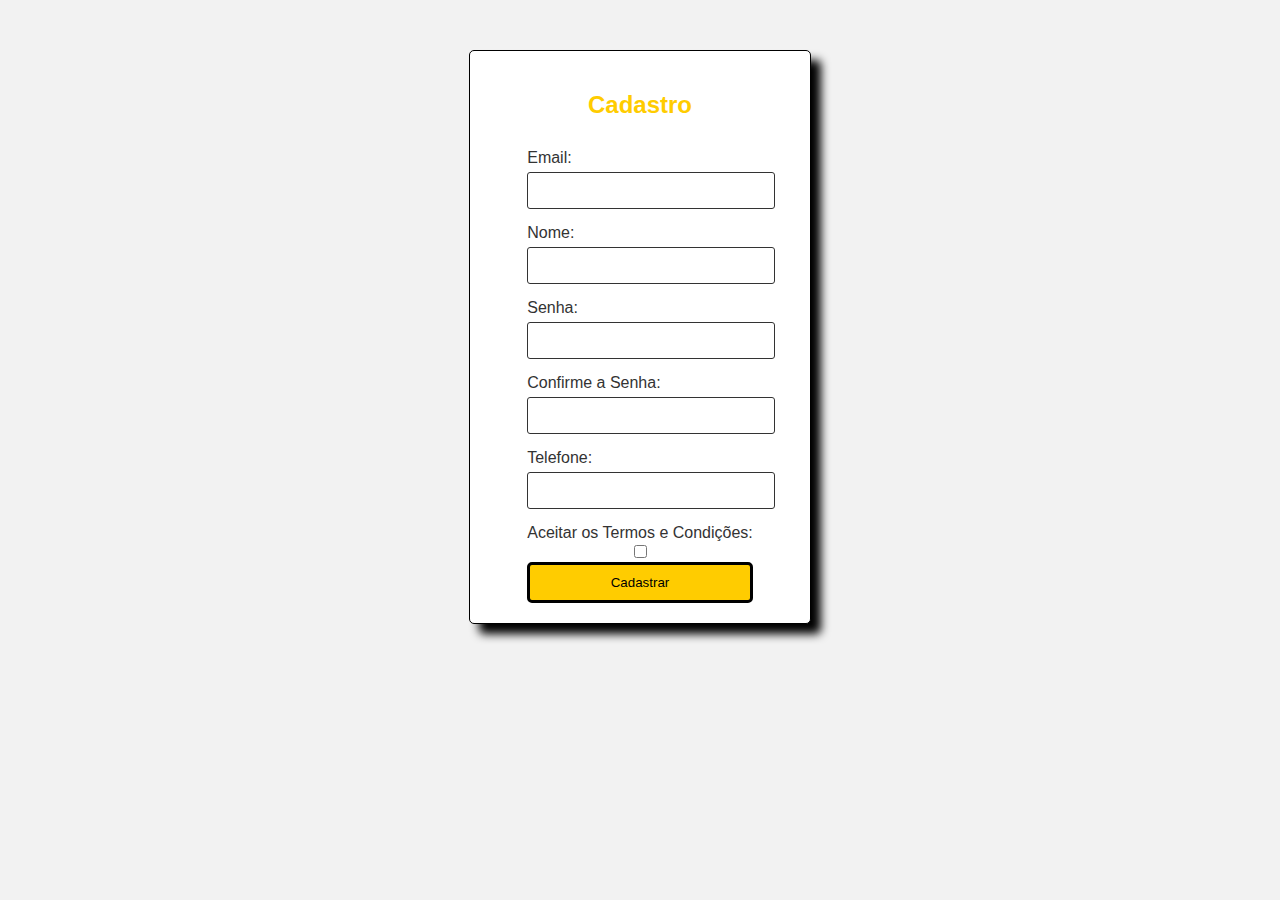
==== Cadastro/cadastro.html @ 8bd42ebd "ProjetoPUCMINAS" ====
<!DOCTYPE html>
<html>
<head>
    <title>Página de Cadastro</title>
    <link rel="stylesheet" href="cadastro.css">
</head>
<body>
    <div class="container">
        <h2>Cadastro</h2>
        <form id="registrationForm">
            <label for="email">Email:</label>
            <input type="text" id="email" name="email" required>

            <label for="name">Nome:</label>
            <input type="text" id="name" name="name" required>

            <label for="password">Senha:</label>
            <input type="password" id="password" name="password" required>

            <label for="confirmPassword">Confirme a Senha:</label>
            <input type="password" id="confirmPassword" name="confirmPassword" required>

            <label for="phone">Telefone:</label>
            <input type="text" id="phone" name="phone" required>

            <label for="terms">Aceitar os Termos e Condições:</label>
            <input type="checkbox" id="terms" name="terms" required>

            <input type="submit" value="Cadastrar">
        </form>
    </div>

    <script>
        document.getElementById("registrationForm").addEventListener("submit", function(event) {
            event.preventDefault();
            var email = document.getElementById("email").value;
            var name = document.getElementById("name").value;
            var password = document.getElementById("password").value;
            var confirmPassword = document.getElementById("confirmPassword").value;
            var phone = document.getElementById("phone").value;

            console.log("Email: " + email);
            console.log("Nome: " + name);
            console.log("Senha: " + password);
            console.log("Confirme a Senha: " + confirmPassword);
            console.log("Telefone: " + phone);
        });
    </script>
</body>
</html>
---- Cadastro/cadastro.css ----
body {
    background-color: #f2f2f2;
    font-family: Arial, sans-serif;
}

.container {
    width: 300px;
    margin: 0 auto;
    padding: 20px;
    background-color: #fff;
    border: 1px solid #000;
    border-radius: 5px;
    margin-top: 50px;
    box-shadow: 10px 10px 10px #000;
    text-align: center; /* Centralize o texto */
    display: flex;
    flex-direction: column; /* Alinhe verticalmente os elementos internos */
    align-items: center; /* Centralize os elementos internos horizontalmente */
}

h2 {
    color: #ffcc00;
}

label {
    display: block;
    color: #333;
    margin-top: 10px;
    text-align: left; /* Alinhe o texto à esquerda */
}

input[type="text"],
input[type="password"] {
    width: 100%;
    padding: 10px;
    margin: 5px 0;
    border: 1px solid #333;
    border-radius: 3px;
}

input[type="submit"] {
    width: 100%;
    padding: 10px;
    background-color: #ffcc00;
    color: #000;
    border: 3px solid #000;
    border-radius: 5px;
    cursor: pointer;

}

input[type="submit"]:hover {
    background-color: #555;
}
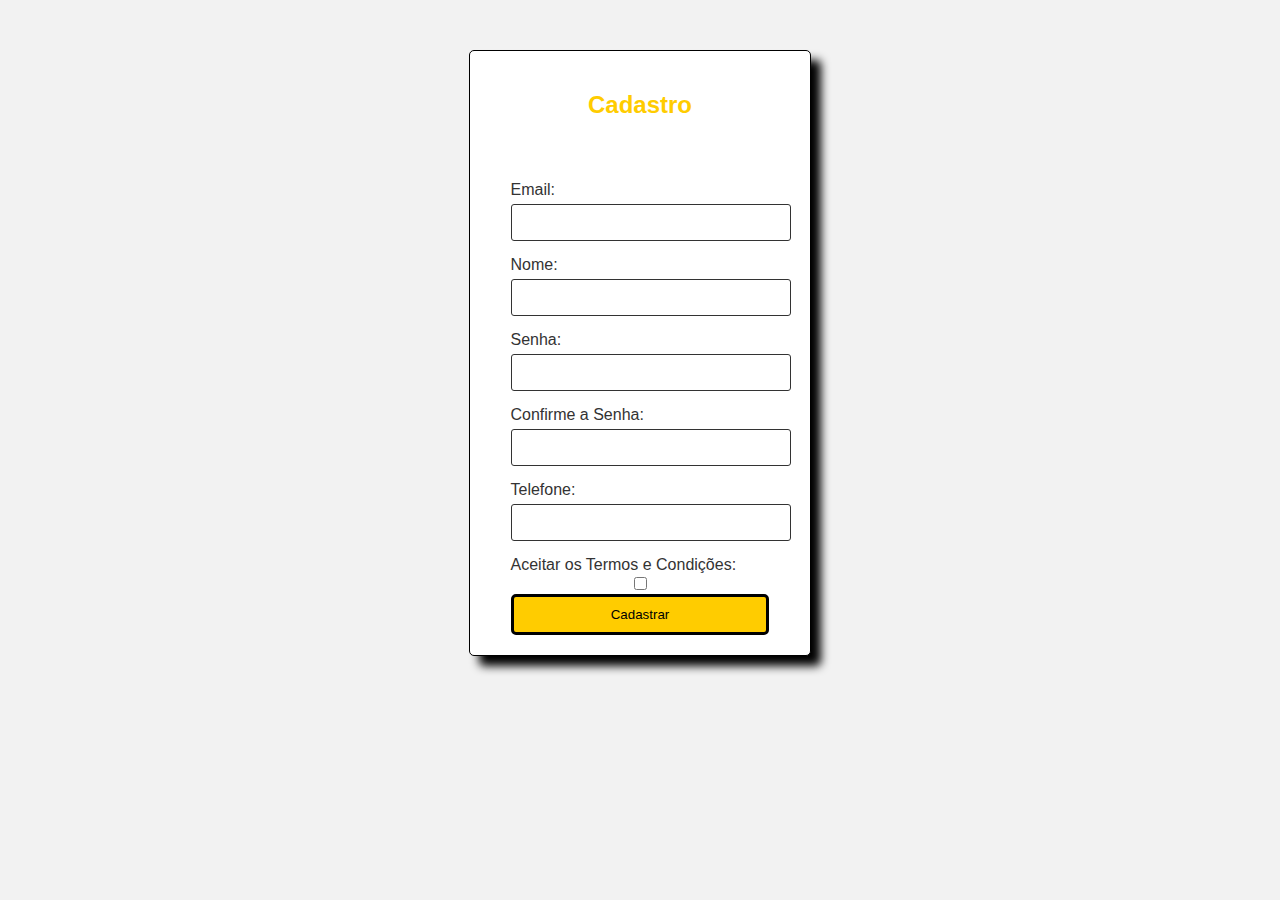
==== commit 30cfecc1: "atualização 3 projeto" ====
--- a/Cadastro/cadastro.html
+++ b/Cadastro/cadastro.html
@@ -7,6 +7,9 @@
 <body>
     <div class="container">
         <h2>Cadastro</h2>
+        <!-- Adicione um elemento para exibir a mensagem de erro -->
+        <p id="errorMessage" class="error-message"></p>
+
         <form id="registrationForm">
             <label for="email">Email:</label>
             <input type="text" id="email" name="email" required>
@@ -39,11 +42,19 @@
             var confirmPassword = document.getElementById("confirmPassword").value;
             var phone = document.getElementById("phone").value;
 
-            console.log("Email: " + email);
-            console.log("Nome: " + name);
-            console.log("Senha: " + password);
-            console.log("Confirme a Senha: " + confirmPassword);
-            console.log("Telefone: " + phone);
+            // Verifique se os campos estão vazios
+            if (email === "" || name === "" || password === "" || confirmPassword === "" || phone === "") {
+                document.getElementById("errorMessage").textContent = "Por favor, preencha todos os campos.";
+            } else {
+                // Se não houver erro, limpe a mensagem de erro
+                document.getElementById("errorMessage").textContent = "";
+
+                console.log("Email: " + email);
+                console.log("Nome: " + name);
+                console.log("Senha: " + password);
+                console.log("Confirme a Senha: " + confirmPassword);
+                console.log("Telefone: " + phone);
+            }
         });
     </script>
 </body>
--- a/Cadastro/cadastro.css
+++ b/Cadastro/cadastro.css
@@ -11,11 +11,11 @@
     border: 1px solid #000;
     border-radius: 5px;
     margin-top: 50px;
-    box-shadow: 10px 10px 10px #000;
-    text-align: center; /* Centralize o texto */
+    box-shadow: 10px 10px 10px #000000;
+    text-align: center; 
     display: flex;
-    flex-direction: column; /* Alinhe verticalmente os elementos internos */
-    align-items: center; /* Centralize os elementos internos horizontalmente */
+    flex-direction: column; 
+    align-items: center; 
 }
 
 h2 {
@@ -26,7 +26,7 @@
     display: block;
     color: #333;
     margin-top: 10px;
-    text-align: left; /* Alinhe o texto à esquerda */
+    text-align: left; 
 }
 
 input[type="text"],
@@ -46,6 +46,7 @@
     border: 3px solid #000;
     border-radius: 5px;
     cursor: pointer;
+    margin-right: 150px;
 
 }
 
